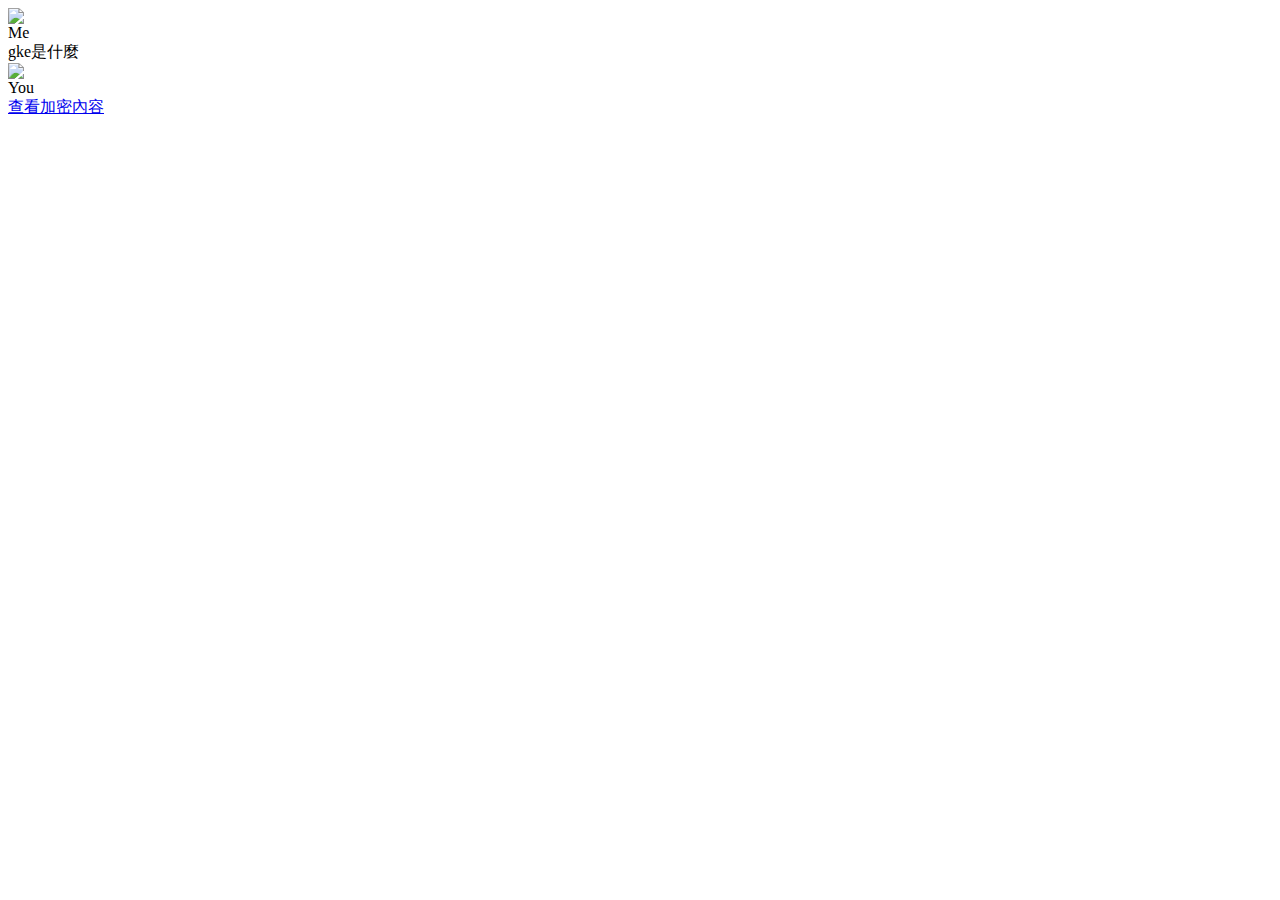
==== chatGPT/index.html @ 1ba98b39 "Update index.html" ====
<html lang="en">
  <head>
    <meta charset="UTF-8">
    <meta name="viewport" content="width=device-width, initial-scale=1.0">

    <!-- Google tag (gtag.js) -->
    <script async src="https://www.googletagmanager.com/gtag/js?id=G-JZWB1SZNFM"></script>
    <script>
      window.dataLayer = window.dataLayer || [];
      function gtag(){dataLayer.push(arguments);}
      gtag('js', new Date());
    
      gtag('config', 'G-JZWB1SZNFM');
    </script>
      
    <title>Hello chatGPT!</title>
    <script type="text/javascript" src="https://boodivine.github.io/2024/EnDeCryption.js"></script>
    <link href=”https://boodivine.github.io/2024/dialogue.css” rel=”stylesheet”>
  </head>
  <body>
    <p>
      <div class="dialogue">
        
        <div class="user local">
          <div class="avatar">
            <div class="pic">
              <img src="https://picsum.photos/100/100?random=1" />
            </div>
            <div class="name">Me</div>
          </div>
          <div class="text">gke是什麼</div>
        </div>
        
        <div class="user remote">
          <div class="avatar">
            <div class="pic">
              <img src="https://picsum.photos/100/100?random=2" />
            </div>
            <div class="name">You</div>
          </div>
          <div class="text">
            <div id="sXFtSZOC" title="U2FsdGVkX1/h0MplWXBRnmq/ytI0a58xq/nyIxJPdD3I7hAiV1qbJwi1+K7OvIkmcnwOIrN88Hh1ycAnaCXtOZrE9PMMBrJxkXqNm4PuqZxuDfeMO14Kp2drRVOSyKAcNurSr7R3GUZc239aArZv9QM+2dBBIMhHviwSLgffpMgCDU/WkUEkfwaBXBvJkufQRbwRq2hex7mE+OsVzfehSjTEmeuJ1fU/KwX8eV1ox1EndS5RyA0tlUmiXhVVSRxwr+q/Fwit85Izf3GxHEqG+njr5KHYJkHiCCE68FF8yKWdf2QQnXkaAwGVsbQA+AnAM12O18QleJXPv2hyrv78yO5d+8SEXlb3u6D0N5elxJ6n0spXrDPrAffMGrjEiTnL16SgnnE7APJ3VvHkjWvqqUhc/46Msj/AieY4tUCylT5ob69XY9O/nXNOujO3PSEA9bG/fOJRekYRO/i+kUg2ZrIeZkv3tvsy7PFERTBj8xxQSRsvnLtC6eQSc+GdFsscLiZoh9BvqHqQo5H4/uf7+SJkCxfd+j2pe3fFjUEBxglI4ADHdLkZSTLaLoJ3wkUC0CYsQyZYG0S16VtGp3CCkAocRcDdCOqSykvbNhdMUol/1JVKbQe73fosNqSlA60Gennus0+hCHoVDNImVpXSO4mA+9kL713doMij0KGTyiPYISFKh5WDiHI82ETtajXaczi4E5kNeZJExLTfyWkg8w1wWLzYAjJbQvyI3yUpD+AkJp5aPJIVKTgIuE8ylSbE6eAcDLvafnYYcvt+Ijb5iFpF8ie2FDldjpQPJ/445r/344rNunbOzUkH6jOXDzd329aF70o8gv/j2XNeRJgKBkNwI8A6PrdOxgF1hlOrBDy217tJGYziyeMRWeMZsGtvdK2kXzgoS5TNampAn8GFy+2fzPNCudrozF+rhgC7LO0/UTBbmbCpNMAzFpddQSE4QT3wISn2LFMFGRoKaWUeAzbqU5HGJ241cSRFeWyrQM9DsaoKVsNNDopC3uxBeVj5i5ZsecD0WUGkL/UplUOdT6rClzD4VVwipdIgdAuwj8iHGr5v49kMaWLoUaho80BsqML31Z5NRGhUIjNoNrlsgDAKHRjXM8K/1bJq72yovAL5U7wPVP8u+qfogRsG/cjhNbGsgRCHUCm5qFp7da9rN+bQUOzWslTTQRGvU/bRYqSxXls3EWHPZj2Gq4PlqRUc+4Zvjtnlac8xYfRJv3mgTj1hYvea0rBrlELBqCfDWt2nOM1TmSNn/Gb9JbWr73kF">
            	<a href="javascript:decryptText('sXFtSZOC')">查看加密內容</a>
            </div>
          </div>
        </div>
      </div>
    </div>
    </p>
  </body>
</html>
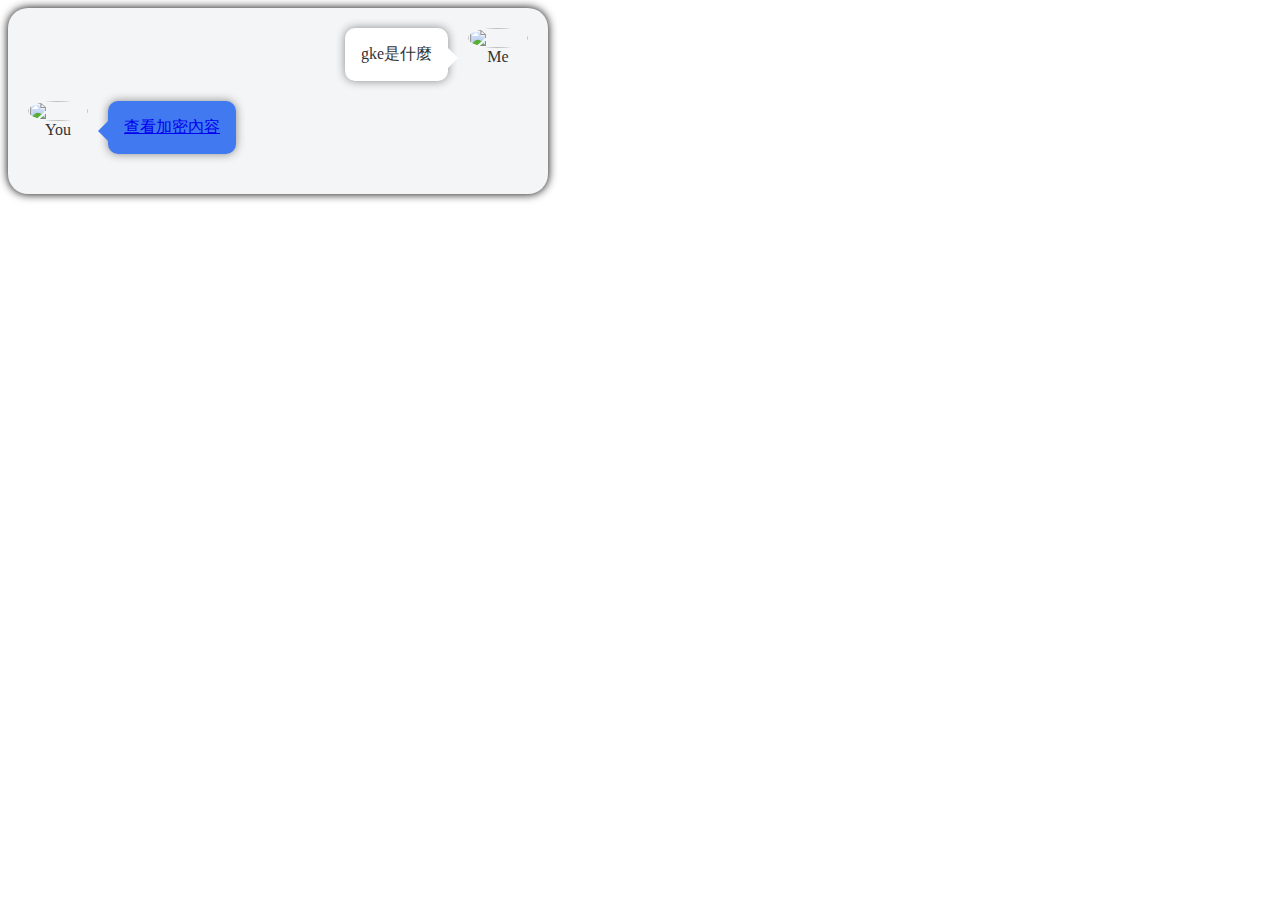
==== commit cdbcf34c: "Update index.html" ====
--- a/chatGPT/index.html
+++ b/chatGPT/index.html
@@ -15,7 +15,83 @@
       
     <title>Hello chatGPT!</title>
     <script type="text/javascript" src="https://boodivine.github.io/2024/EnDeCryption.js"></script>
-    <link href=”https://boodivine.github.io/2024/dialogue.css” rel=”stylesheet”>
+    
+    <style>
+      .dialogue {
+        width: 500px;
+        padding: 20px;
+        box-shadow: 0 0 10px #000;
+        background-color: #f4f5f7;
+        border-radius: 20px;
+      }
+      .user {
+        display: flex;
+        align-items: flex-start;
+        margin-bottom: 20px;
+        .avatar {
+          width: 60px;
+          text-align: center;
+          flex-shrink: 0;
+        }
+        .pic {
+          border-radius: 50%;
+          overflow: hidden;
+          img {
+            width: 100%;
+            vertical-align: middle;
+          }
+        }
+        .name {
+          color: #333;
+        }
+        .text {
+          background-color: #aaa;
+          padding: 16px;
+          border-radius: 10px;
+          position: relative;
+        }
+      }
+      .remote {
+        .text {
+          margin-left: 20px;
+          margin-right: 80px;
+          color: #eee;
+          background-color: #4179f1;
+          &::before {
+            border-right: 10px solid #4179f1;
+            left: -10px;
+          }
+        }
+      }
+      .local {
+        justify-content: flex-end;
+        .text {
+          margin-right: 20px;
+          margin-left: 80px;
+          order: -1;
+          background-color: #fff;
+          color: #333;
+          &::before {
+            border-left: 10px solid #fff;
+            right: -10px;
+          }
+        }
+      }
+      .remote,
+      .local {
+        & .text::before {
+          content: "";
+          position: absolute;
+          top: 20px;
+          border-top: 10px solid transparent;
+          border-bottom: 10px solid transparent;
+        }
+        .text {
+          font-weight: 300;
+          box-shadow: 0 0 10px #888;
+        }
+      }
+    </style>
   </head>
   <body>
     <p>
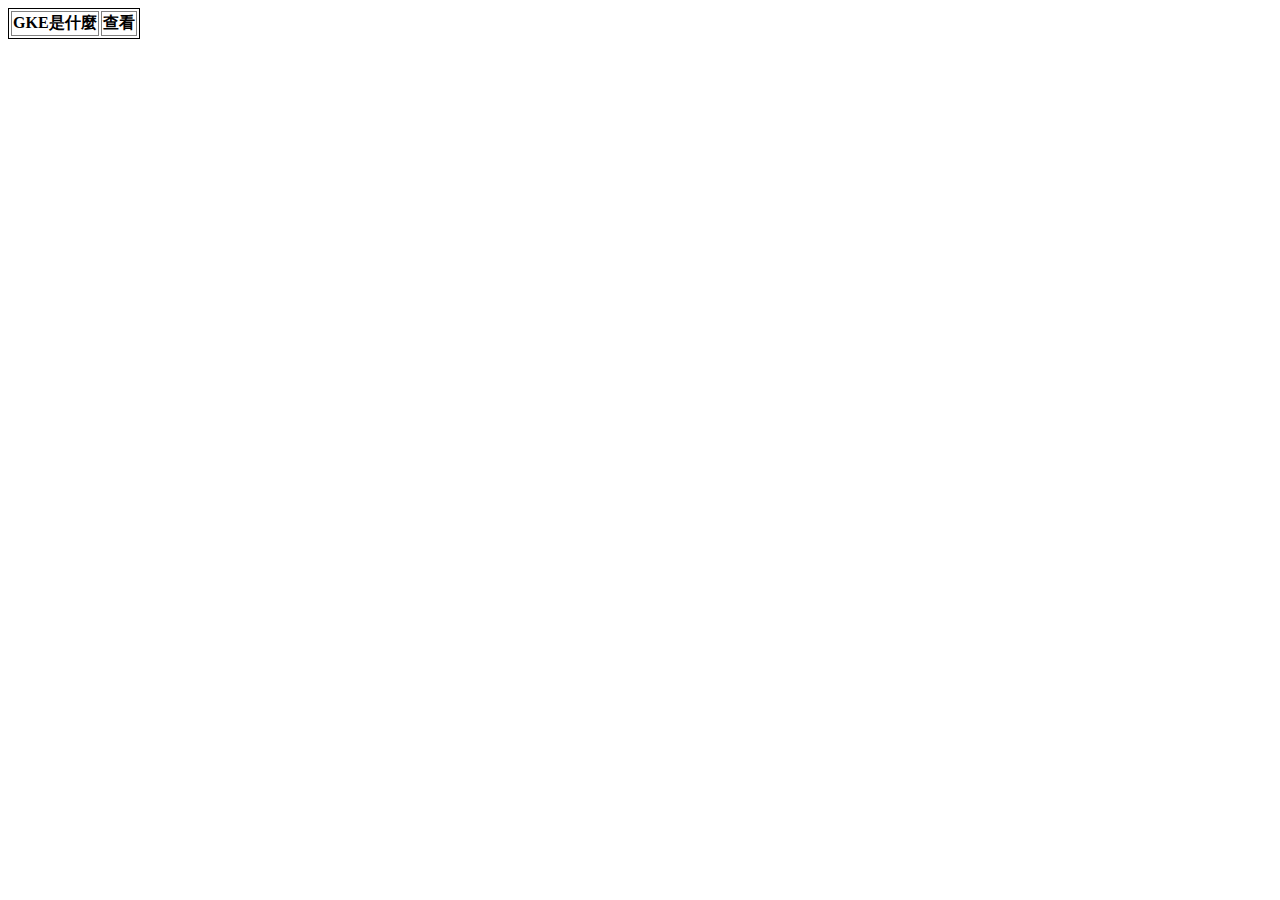
==== commit 32d634f0: "Update index.html" ====
--- a/chatGPT/index.html
+++ b/chatGPT/index.html
@@ -12,116 +12,20 @@
     
       gtag('config', 'G-JZWB1SZNFM');
     </script>
-      
+    <style>
+        table { border: 1px solid black; }
+        th, td { border: 1px solid gray; }
+    </style>  
     <title>Hello chatGPT!</title>
-    <script type="text/javascript" src="https://boodivine.github.io/2024/EnDeCryption.js"></script>
-    
-    <style>
-      .dialogue {
-        width: 500px;
-        padding: 20px;
-        box-shadow: 0 0 10px #000;
-        background-color: #f4f5f7;
-        border-radius: 20px;
-      }
-      .user {
-        display: flex;
-        align-items: flex-start;
-        margin-bottom: 20px;
-        .avatar {
-          width: 60px;
-          text-align: center;
-          flex-shrink: 0;
-        }
-        .pic {
-          border-radius: 50%;
-          overflow: hidden;
-          img {
-            width: 100%;
-            vertical-align: middle;
-          }
-        }
-        .name {
-          color: #333;
-        }
-        .text {
-          background-color: #aaa;
-          padding: 16px;
-          border-radius: 10px;
-          position: relative;
-        }
-      }
-      .remote {
-        .text {
-          margin-left: 20px;
-          margin-right: 80px;
-          color: #eee;
-          background-color: #4179f1;
-          &::before {
-            border-right: 10px solid #4179f1;
-            left: -10px;
-          }
-        }
-      }
-      .local {
-        justify-content: flex-end;
-        .text {
-          margin-right: 20px;
-          margin-left: 80px;
-          order: -1;
-          background-color: #fff;
-          color: #333;
-          &::before {
-            border-left: 10px solid #fff;
-            right: -10px;
-          }
-        }
-      }
-      .remote,
-      .local {
-        & .text::before {
-          content: "";
-          position: absolute;
-          top: 20px;
-          border-top: 10px solid transparent;
-          border-bottom: 10px solid transparent;
-        }
-        .text {
-          font-weight: 300;
-          box-shadow: 0 0 10px #888;
-        }
-      }
-    </style>
   </head>
   <body>
     <p>
-      <div class="dialogue">
-        
-        <div class="user local">
-          <div class="avatar">
-            <div class="pic">
-              <img src="https://picsum.photos/100/100?random=1" />
-            </div>
-            <div class="name">Me</div>
-          </div>
-          <div class="text">gke是什麼</div>
-        </div>
-        
-        <div class="user remote">
-          <div class="avatar">
-            <div class="pic">
-              <img src="https://picsum.photos/100/100?random=2" />
-            </div>
-            <div class="name">You</div>
-          </div>
-          <div class="text">
-            <div id="sXFtSZOC" title="U2FsdGVkX1/h0MplWXBRnmq/ytI0a58xq/nyIxJPdD3I7hAiV1qbJwi1+K7OvIkmcnwOIrN88Hh1ycAnaCXtOZrE9PMMBrJxkXqNm4PuqZxuDfeMO14Kp2drRVOSyKAcNurSr7R3GUZc239aArZv9QM+2dBBIMhHviwSLgffpMgCDU/WkUEkfwaBXBvJkufQRbwRq2hex7mE+OsVzfehSjTEmeuJ1fU/KwX8eV1ox1EndS5RyA0tlUmiXhVVSRxwr+q/Fwit85Izf3GxHEqG+njr5KHYJkHiCCE68FF8yKWdf2QQnXkaAwGVsbQA+AnAM12O18QleJXPv2hyrv78yO5d+8SEXlb3u6D0N5elxJ6n0spXrDPrAffMGrjEiTnL16SgnnE7APJ3VvHkjWvqqUhc/46Msj/AieY4tUCylT5ob69XY9O/nXNOujO3PSEA9bG/fOJRekYRO/i+kUg2ZrIeZkv3tvsy7PFERTBj8xxQSRsvnLtC6eQSc+GdFsscLiZoh9BvqHqQo5H4/uf7+SJkCxfd+j2pe3fFjUEBxglI4ADHdLkZSTLaLoJ3wkUC0CYsQyZYG0S16VtGp3CCkAocRcDdCOqSykvbNhdMUol/1JVKbQe73fosNqSlA60Gennus0+hCHoVDNImVpXSO4mA+9kL713doMij0KGTyiPYISFKh5WDiHI82ETtajXaczi4E5kNeZJExLTfyWkg8w1wWLzYAjJbQvyI3yUpD+AkJp5aPJIVKTgIuE8ylSbE6eAcDLvafnYYcvt+Ijb5iFpF8ie2FDldjpQPJ/445r/344rNunbOzUkH6jOXDzd329aF70o8gv/j2XNeRJgKBkNwI8A6PrdOxgF1hlOrBDy217tJGYziyeMRWeMZsGtvdK2kXzgoS5TNampAn8GFy+2fzPNCudrozF+rhgC7LO0/UTBbmbCpNMAzFpddQSE4QT3wISn2LFMFGRoKaWUeAzbqU5HGJ241cSRFeWyrQM9DsaoKVsNNDopC3uxBeVj5i5ZsecD0WUGkL/UplUOdT6rClzD4VVwipdIgdAuwj8iHGr5v49kMaWLoUaho80BsqML31Z5NRGhUIjNoNrlsgDAKHRjXM8K/1bJq72yovAL5U7wPVP8u+qfogRsG/cjhNbGsgRCHUCm5qFp7da9rN+bQUOzWslTTQRGvU/bRYqSxXls3EWHPZj2Gq4PlqRUc+4Zvjtnlac8xYfRJv3mgTj1hYvea0rBrlELBqCfDWt2nOM1TmSNn/Gb9JbWr73kF">
-            	<a href="javascript:decryptText('sXFtSZOC')">查看加密內容</a>
-            </div>
-          </div>
-        </div>
-      </div>
-    </div>
+      <table>
+            <tr>
+                <th>GKE是什麼</th>
+                <th>查看</th>
+            </tr>
+        </table>
     </p>
   </body>
 </html>
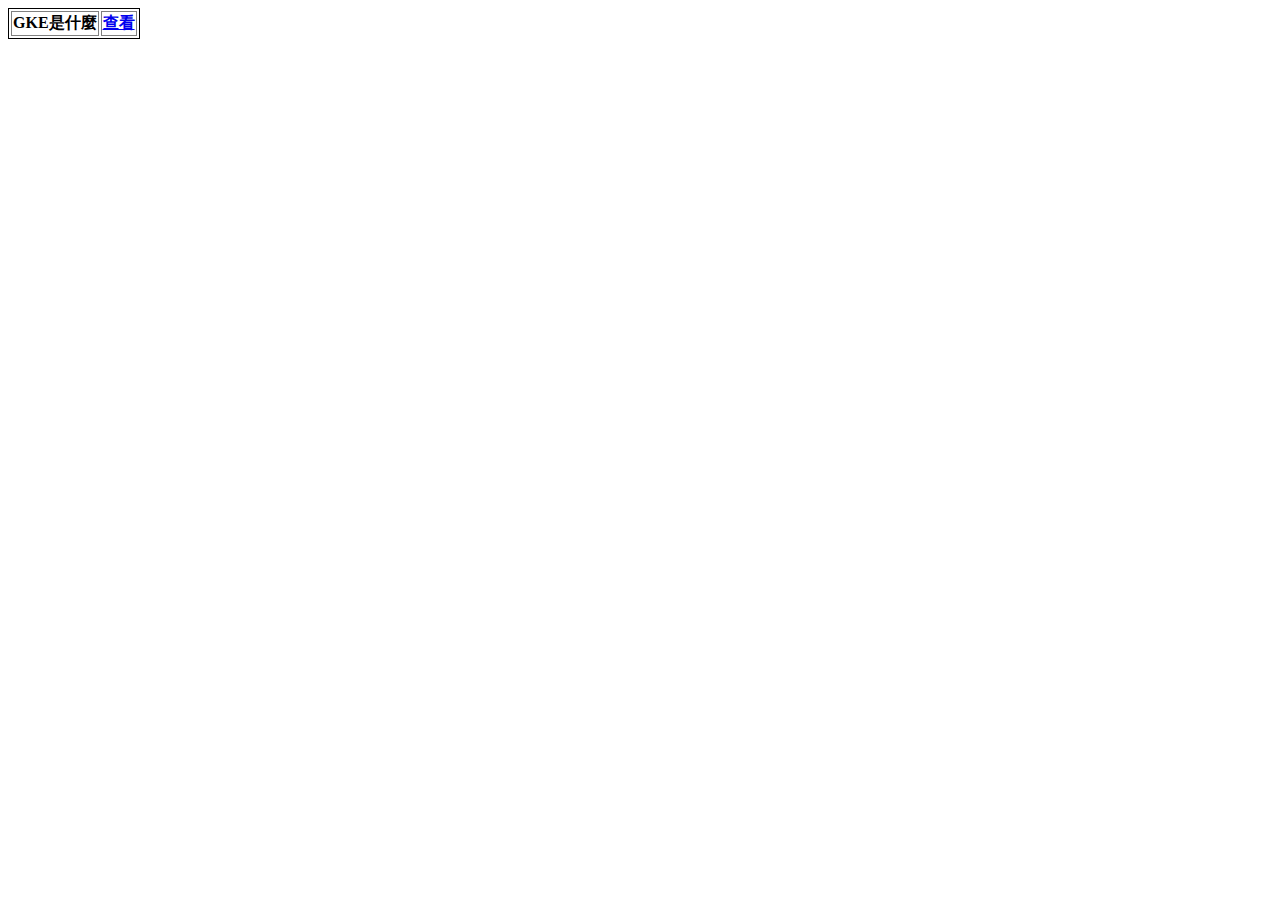
==== commit 5a99c95c: "Update index.html" ====
--- a/chatGPT/index.html
+++ b/chatGPT/index.html
@@ -23,7 +23,7 @@
       <table>
             <tr>
                 <th>GKE是什麼</th>
-                <th>查看</th>
+                <th><a href="./gke.html">查看</a></th>
             </tr>
         </table>
     </p>
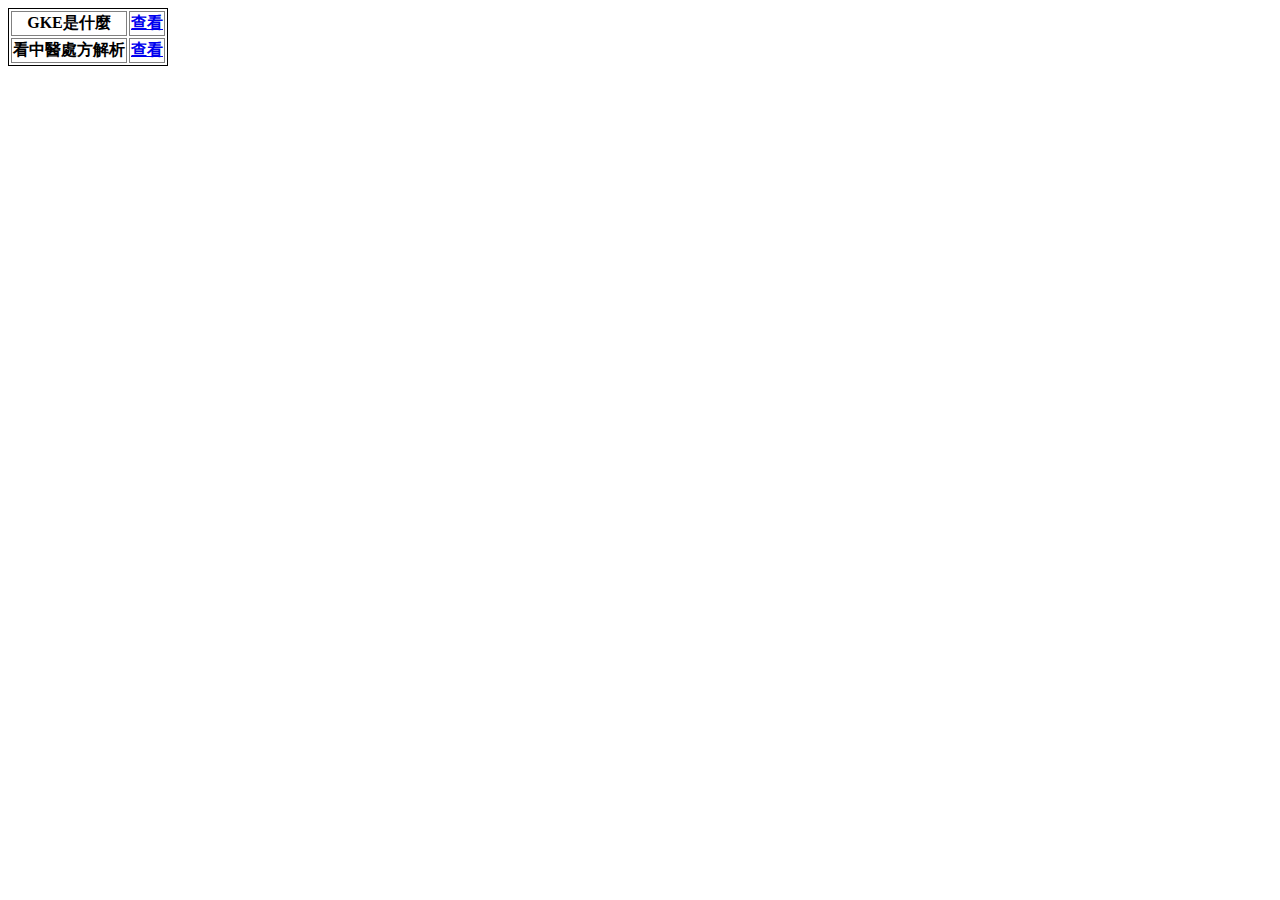
==== commit a4dea209: "Update index.html" ====
--- a/chatGPT/index.html
+++ b/chatGPT/index.html
@@ -25,6 +25,10 @@
                 <th>GKE是什麼</th>
                 <th><a href="./gke.html">查看</a></th>
             </tr>
+            <tr>
+                <th>看中醫處方解析</th>
+                <th><a href="./chinesemed.html">查看</a></th>
+            </tr>
         </table>
     </p>
   </body>
